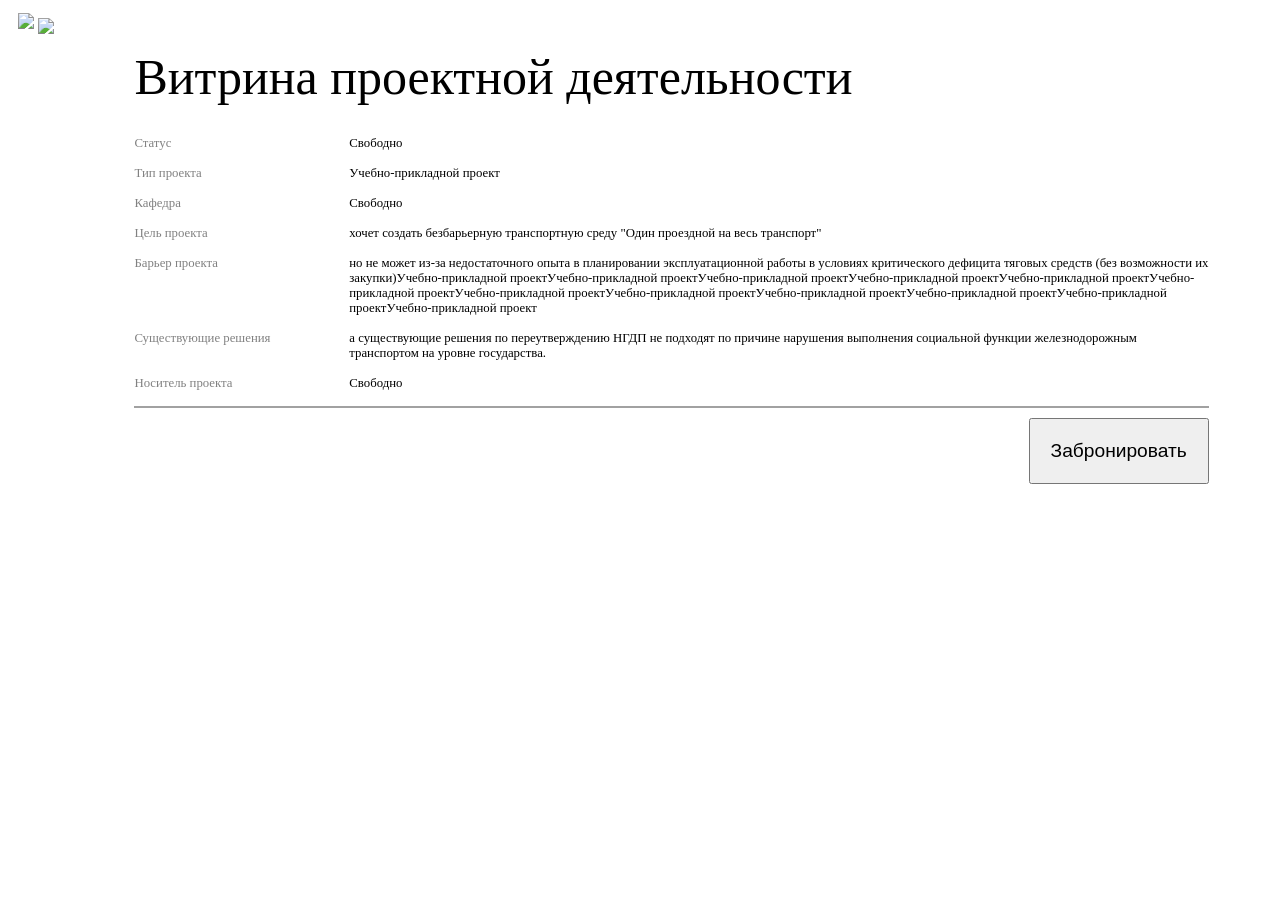
==== src/main/resources/templates/project_info.html @ 8ec32cae "added project info page" ====
<!DOCTYPE html>
<html lang="en">
<head>
    <meta charset="UTF-8">
    <title id="title">Проект</title>

    <link rel="stylesheet" href="..\..\styles\basic.css">
    <link rel="stylesheet" href="..\..\styles\profile_popup.css">
</head>
<body>
    <header class="center-y">
        <img id="showcase-button" src="..\..\images\Miit_Icons.png" style="margin: 5px 0 5px 10px; cursor: pointer;">
        <img id="profile-button" src="..\..\images\Profile_Icon.png">
    </header>

    <div style="margin: 10px 5% 10px 10%; border-bottom: 2px solid rgb(161, 161, 161);">
        <div style="font-size: 50px;">Витрина проектной деятельности</div>

        <div style="display: grid; grid-template-columns: 20% 80%; margin-top: 30px; font-size: 1vw; word-wrap: break-word;">
            <div style="color: rgb(129, 129, 129); margin-bottom: 15px;">Статус</div>
            <div style="margin-bottom: 15px;">Свободно</div>

            <div style="color: rgb(129, 129, 129); margin-bottom: 15px;">Тип проекта</div>
            <div style="margin-bottom: 15px;">Учебно-прикладной проект</div>

            <div style="color: rgb(129, 129, 129); margin-bottom: 15px;">Кафедра</div>
            <div style="margin-bottom: 15px;">Свободно</div>

            <div style="color: rgb(129, 129, 129); margin-bottom: 15px;">Цель проекта</div>
            <div style="margin-bottom: 15px;">хочет создать безбарьерную транспортную среду "Один проездной на весь транспорт"</div>

            <div style="color: rgb(129, 129, 129); margin-bottom: 15px;">Барьер проекта</div>
            <div style="margin-bottom: 15px;">но не может из-за недостаточного опыта в планировании эксплуатационной работы в условиях критического дефицита тяговых средств (без возможности их закупки)Учебно-прикладной проектУчебно-прикладной проектУчебно-прикладной проектУчебно-прикладной проектУчебно-прикладной проектУчебно-прикладной проектУчебно-прикладной проектУчебно-прикладной проектУчебно-прикладной проектУчебно-прикладной проектУчебно-прикладной проектУчебно-прикладной проект</div>

            <div style="color: rgb(129, 129, 129); margin-bottom: 15px;">Существующие решения</div>
            <div style="margin-bottom: 15px;">а существующие решения по переутверждению НГДП не подходят по причине нарушения выполнения социальной функции железнодорожным транспортом на уровне государства.</div>

            <div style="color: rgb(129, 129, 129); margin-bottom: 15px;">Носитель проекта</div>
            <div style="margin-bottom: 15px;">Свободно</div>
        </div>
    </div>

    <div style="display: flex; width: 100%; justify-content: right;">
        <button class="yellow-button" style=" margin: 0; margin-right: 5%; font-size: larger; padding: 20px;">Забронировать</button>
    </div>

    <div id="profilePopup" class="popup">
        <div id="profilePopupButtons"></div>
    </div>

    <script src="..\..\scripts\DisplayProjectInfo.js"></script>
    <script src="..\..\scripts\DisplayProfileSection.js"></script>
</body>
</html>
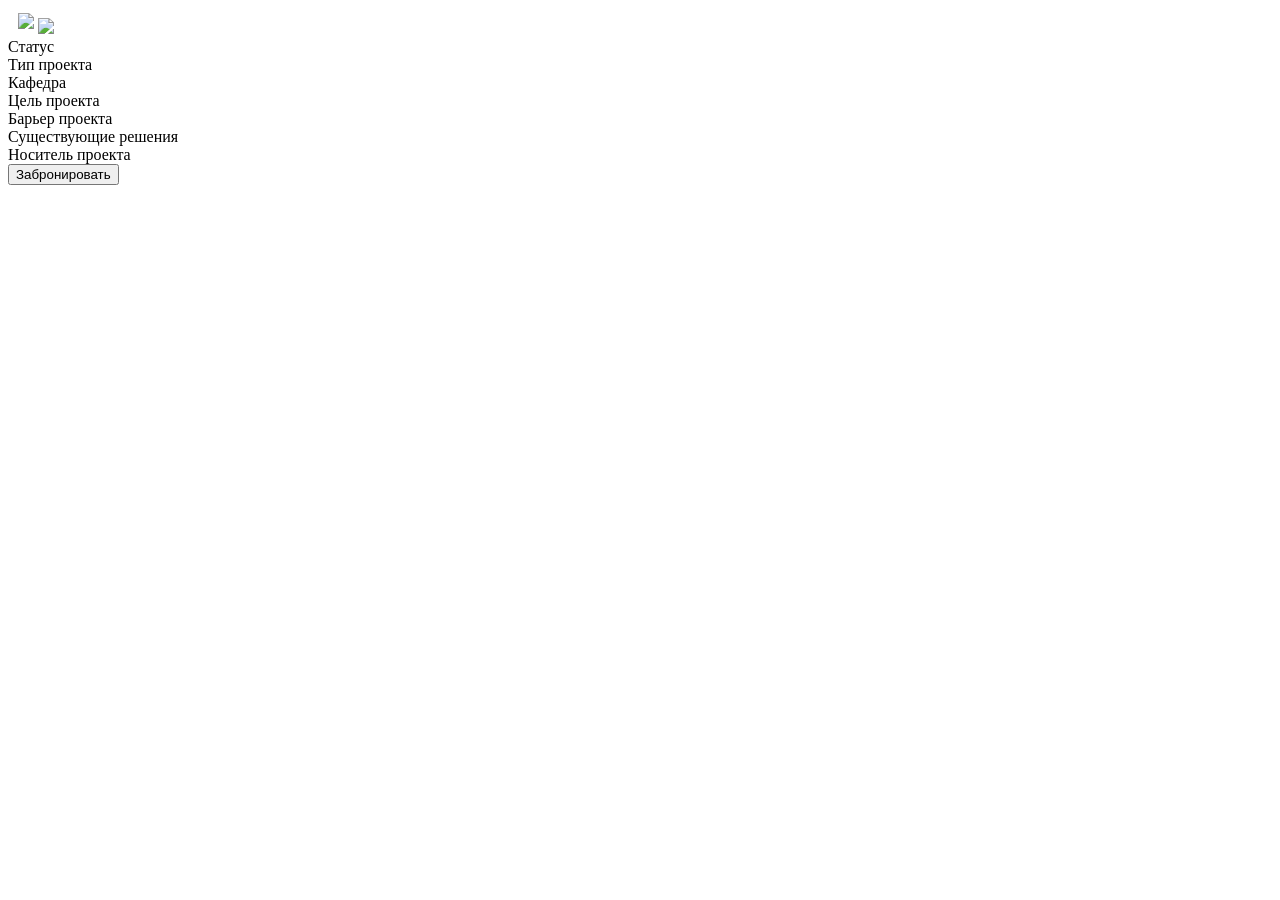
==== commit 776fdc7a: "finish project info page, some fixes" ====
--- a/src/main/resources/templates/project_info.html
+++ b/src/main/resources/templates/project_info.html
@@ -1,11 +1,12 @@
 <!DOCTYPE html>
-<html lang="en">
+<html>
 <head>
     <meta charset="UTF-8">
     <title id="title">Проект</title>
 
     <link rel="stylesheet" href="..\..\styles\basic.css">
     <link rel="stylesheet" href="..\..\styles\profile_popup.css">
+    <link rel="stylesheet" href="..\..\styles\project_info.css">
 </head>
 <body>
     <header class="center-y">
@@ -13,35 +14,35 @@
         <img id="profile-button" src="..\..\images\Profile_Icon.png">
     </header>
 
-    <div style="margin: 10px 5% 10px 10%; border-bottom: 2px solid rgb(161, 161, 161);">
-        <div style="font-size: 50px;">Витрина проектной деятельности</div>
+    <div class="project-info-parent">
+        <div id="name" style="font-size: 50px;"></div>
 
-        <div style="display: grid; grid-template-columns: 20% 80%; margin-top: 30px; font-size: 1vw; word-wrap: break-word;">
-            <div style="color: rgb(129, 129, 129); margin-bottom: 15px;">Статус</div>
-            <div style="margin-bottom: 15px;">Свободно</div>
+        <div class="project-info-content">
+            <div class="project-info-addition info-block">Статус</div>
+            <div id="status" class="info-block"></div>
 
-            <div style="color: rgb(129, 129, 129); margin-bottom: 15px;">Тип проекта</div>
-            <div style="margin-bottom: 15px;">Учебно-прикладной проект</div>
+            <div class="project-info-addition info-block">Тип проекта</div>
+            <div id="type" class="info-block"></div>
 
-            <div style="color: rgb(129, 129, 129); margin-bottom: 15px;">Кафедра</div>
-            <div style="margin-bottom: 15px;">Свободно</div>
+            <div class="project-info-addition info-block">Кафедра</div>
+            <div id="department" class="info-block"></div>
 
-            <div style="color: rgb(129, 129, 129); margin-bottom: 15px;">Цель проекта</div>
-            <div style="margin-bottom: 15px;">хочет создать безбарьерную транспортную среду "Один проездной на весь транспорт"</div>
+            <div class="project-info-addition info-block">Цель проекта</div>
+            <div id="goal" class="info-block"></div>
 
-            <div style="color: rgb(129, 129, 129); margin-bottom: 15px;">Барьер проекта</div>
-            <div style="margin-bottom: 15px;">но не может из-за недостаточного опыта в планировании эксплуатационной работы в условиях критического дефицита тяговых средств (без возможности их закупки)Учебно-прикладной проектУчебно-прикладной проектУчебно-прикладной проектУчебно-прикладной проектУчебно-прикладной проектУчебно-прикладной проектУчебно-прикладной проектУчебно-прикладной проектУчебно-прикладной проектУчебно-прикладной проектУчебно-прикладной проектУчебно-прикладной проект</div>
+            <div class="project-info-addition info-block">Барьер проекта</div>
+            <div id="barrier" class="info-block"></div>
 
-            <div style="color: rgb(129, 129, 129); margin-bottom: 15px;">Существующие решения</div>
-            <div style="margin-bottom: 15px;">а существующие решения по переутверждению НГДП не подходят по причине нарушения выполнения социальной функции железнодорожным транспортом на уровне государства.</div>
+            <div class="project-info-addition info-block">Существующие решения</div>
+            <div id="decisions" class="info-block"></div>
 
-            <div style="color: rgb(129, 129, 129); margin-bottom: 15px;">Носитель проекта</div>
-            <div style="margin-bottom: 15px;">Свободно</div>
+            <div class="project-info-addition info-block">Носитель проекта</div>
+            <div id="customer" class="info-block"></div>
         </div>
     </div>
 
-    <div style="display: flex; width: 100%; justify-content: right;">
-        <button class="yellow-button" style=" margin: 0; margin-right: 5%; font-size: larger; padding: 20px;">Забронировать</button>
+    <div class="buttons-section">
+        <button class="yellow-button button-right">Забронировать</button>
     </div>
 
     <div id="profilePopup" class="popup">
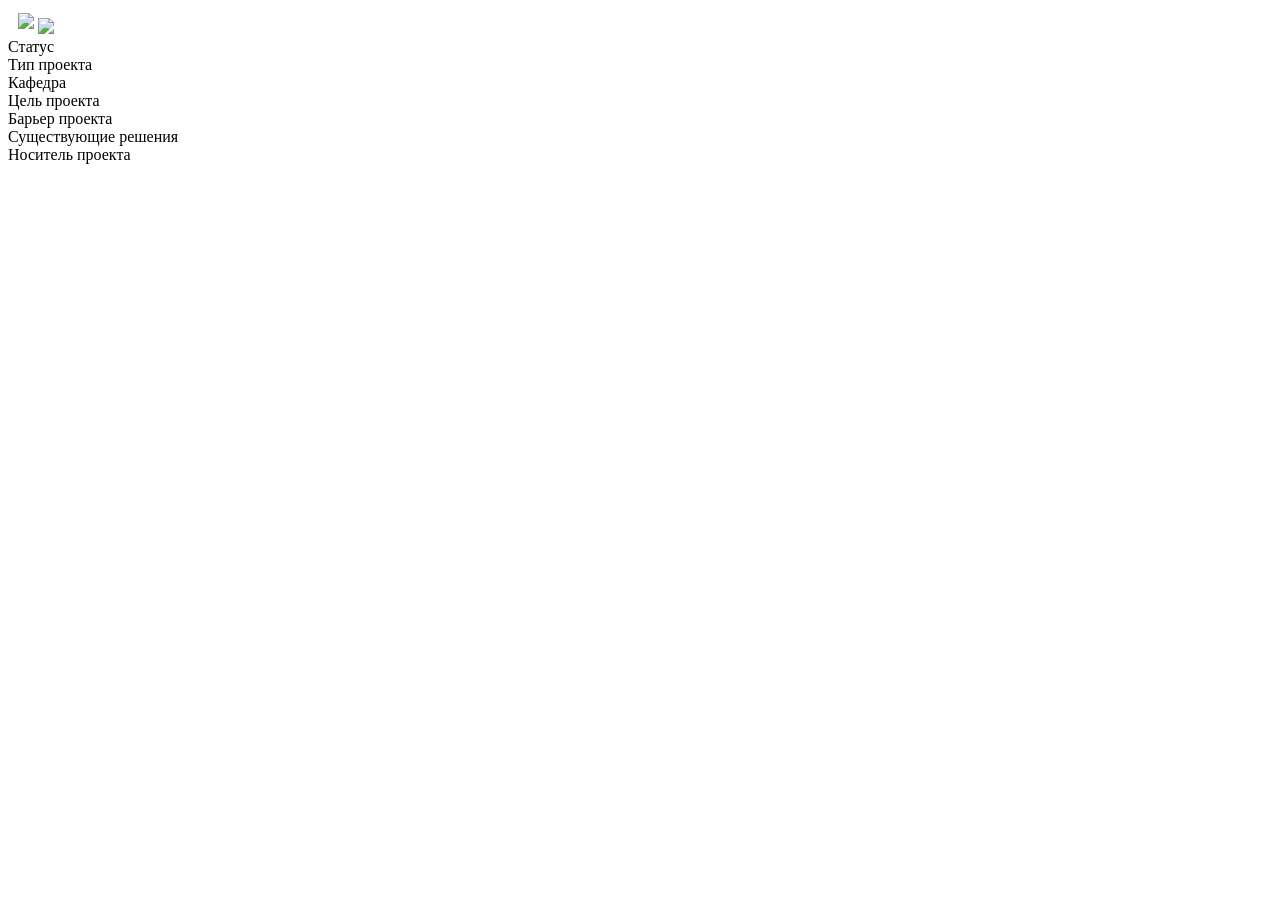
==== commit 54cf3aaf: "some fixes" ====
--- a/src/main/resources/templates/project_info.html
+++ b/src/main/resources/templates/project_info.html
@@ -41,9 +41,7 @@
         </div>
     </div>
 
-    <div class="buttons-section">
-        <button class="yellow-button button-right">Забронировать</button>
-    </div>
+    <div id="buttons_section" class="buttons-section"></div>
 
     <div id="profilePopup" class="popup">
         <div id="profilePopupButtons"></div>
